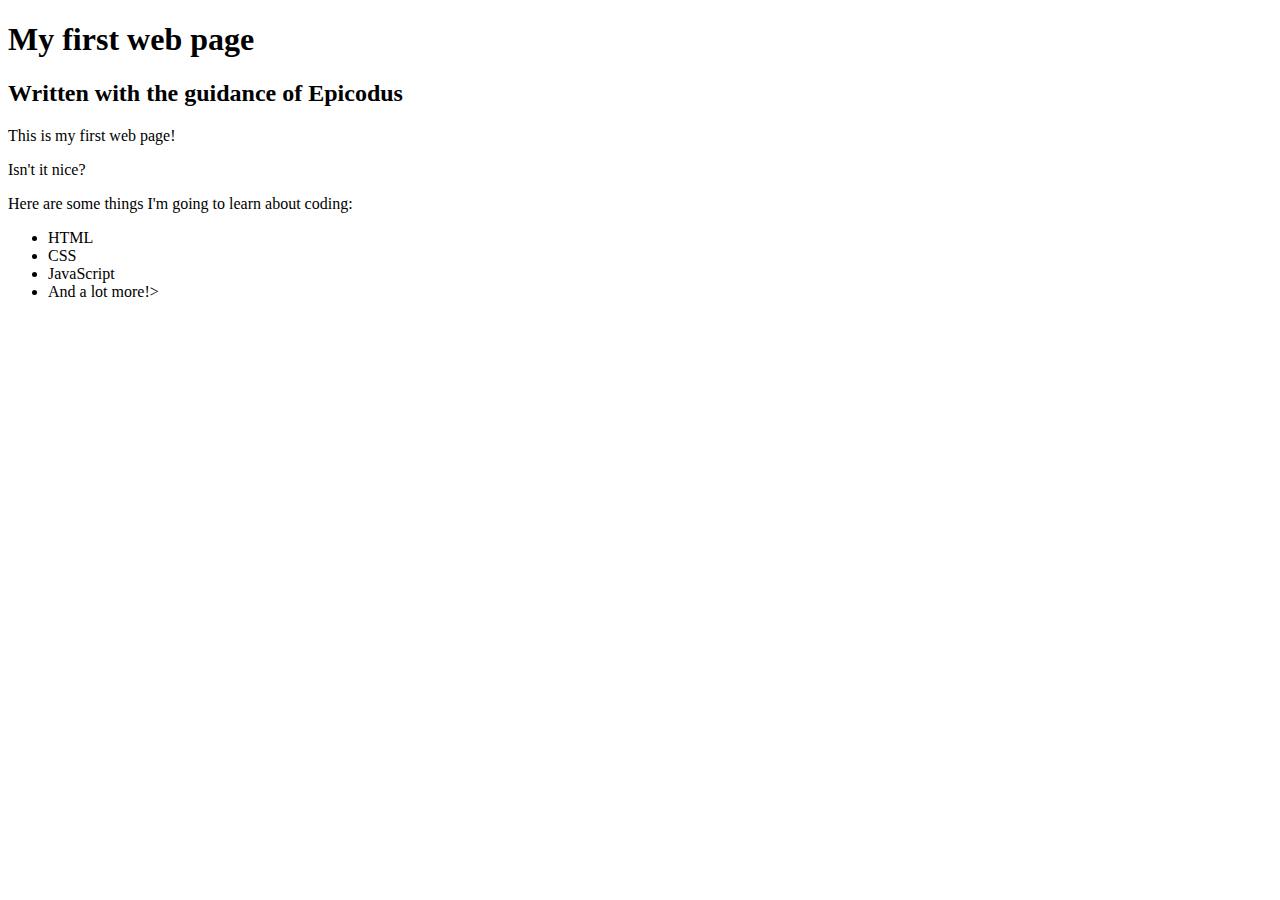
==== my-first-webpage.html @ 255265a7 "Wrote my first webpage to experiment with indentation and tags" ====
<!DOCTYPE html>
<html>
  <head>
      <title>Web page #1!</title>
  </head>
  <body> 
    <h1>My first web page</h1>
    <h2>Written with the guidance of Epicodus</h2>

    <p>This is my first web page!</p>
    <p>Isn't it nice?</p>

    <p>Here are some things I'm going to learn about coding:</p>
    <ul>
      <li>HTML</li>
      <li>CSS</li>
      <li>JavaScript</li>
      <li>And a lot more!></li>
    </ul>
  </body>
</html>
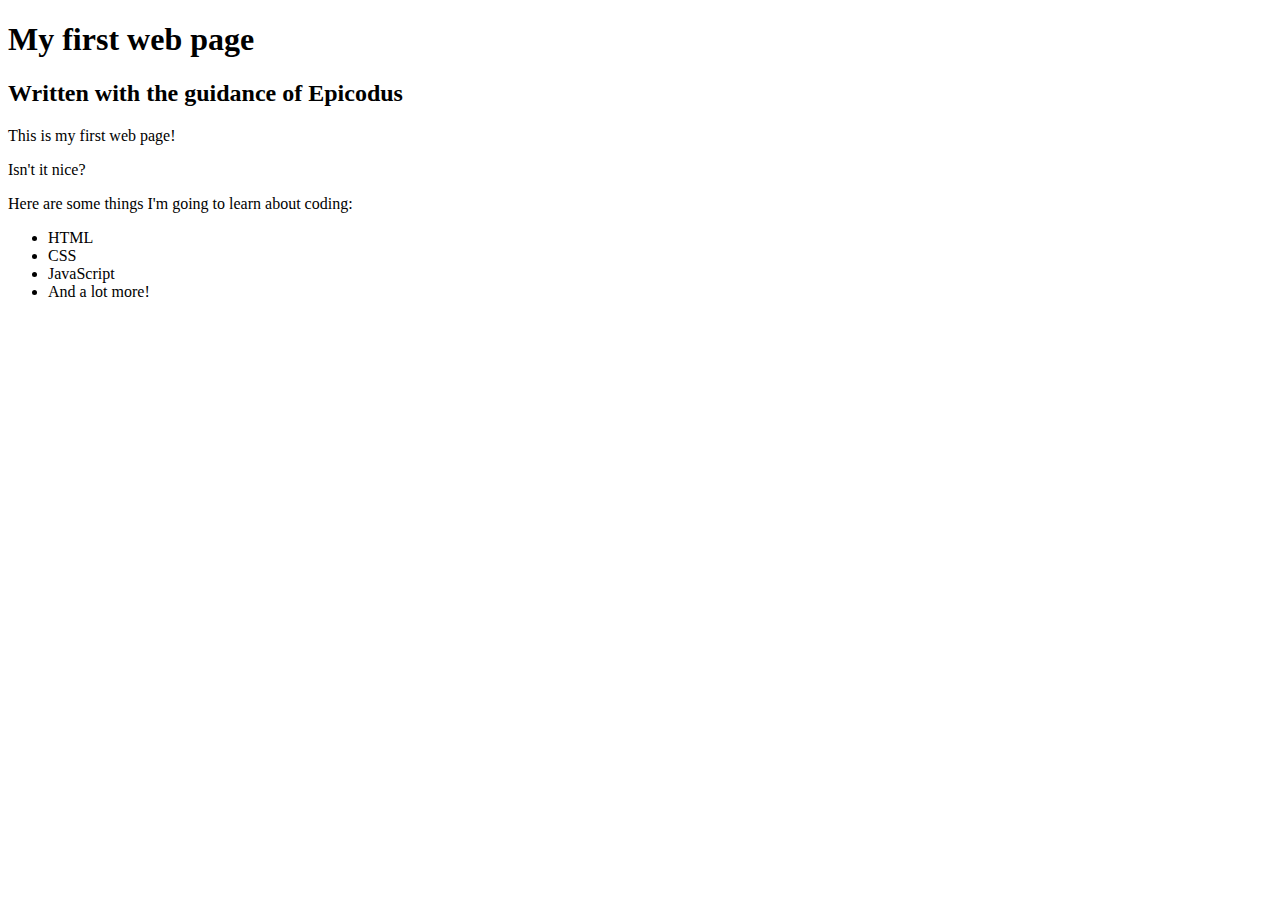
==== commit 07cda904: "Fixed a Typo" ====
--- a/my-first-webpage.html
+++ b/my-first-webpage.html
@@ -15,7 +15,7 @@
       <li>HTML</li>
       <li>CSS</li>
       <li>JavaScript</li>
-      <li>And a lot more!></li>
+      <li>And a lot more!</li>
     </ul>
   </body>
 </html>
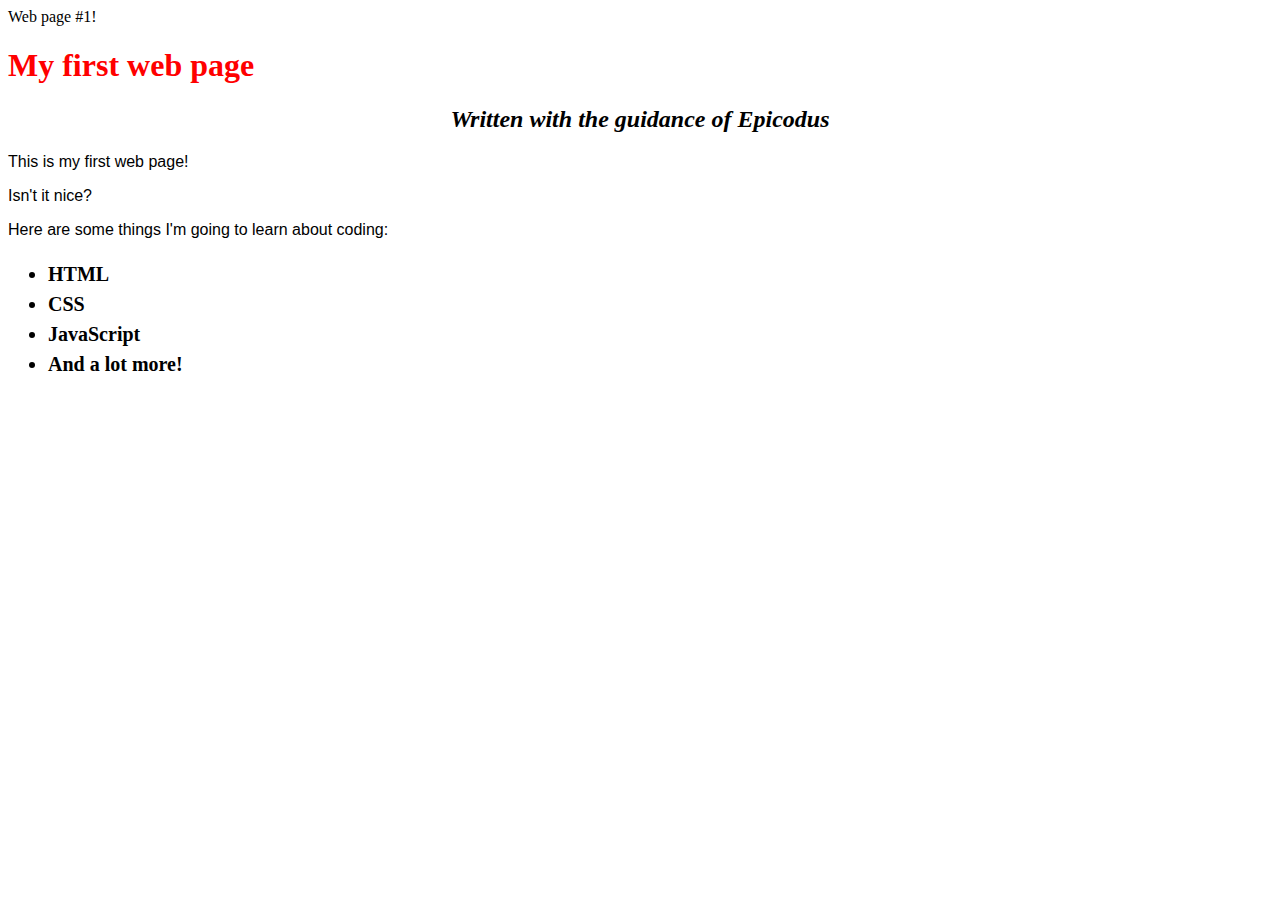
==== commit 1e92e3dd: "add places I know, add CSS stylesheets, re-work file tree structure" ====
--- a/my-first-webpage.html
+++ b/my-first-webpage.html
@@ -1,6 +1,7 @@
 <!DOCTYPE html>
 <html>
   <head>
+      <link href="css/styles.css" rel="stylesheet" type="text/css" 
       <title>Web page #1!</title>
   </head>
   <body> 
--- a/css/styles.css
+++ b/css/styles.css
@@ -0,0 +1,18 @@
+h1 {
+    color: red;
+}
+h2 {
+    font-style: italic;
+    text-align: center;
+}
+
+p {
+    font-family: sans-serif;
+    line-height: normal;
+}
+
+ul {
+    font-size: 20px;
+    line-height: 30px;
+    font-weight: 600;
+}
